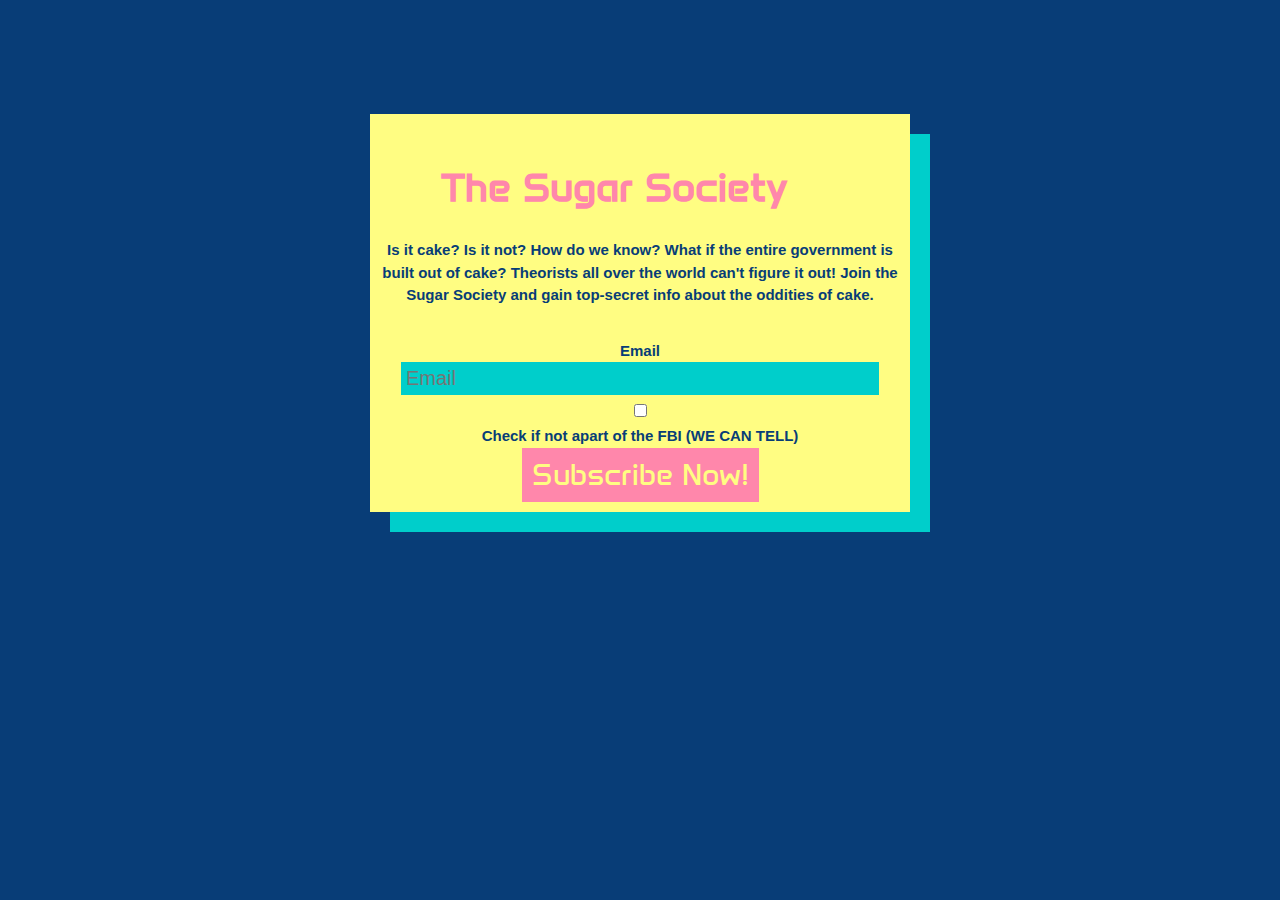
==== index.html @ e4f18a9e "Trying a new query" ====
<!DOCTYPE html>
<html lang="en" class="nojs">
<head>
  <title>Is it Cake?</title>
  <meta charset="utf-8">
  <meta name="viewpoint" content="width=device-width, initial-scale=1.0">
  <link rel="stylesheet" media="screen" href="css/meyers_and_normalize-form_reset.css">
  <link rel="stylesheet" media="screen" href="css/screen.css">
  <link rel="stylesheet" media="screen" href="css/style.css" >
  <link rel="preconnect" href="https://fonts.googleapis.com">
  <link rel="preconnect" href="https://fonts.gstatic.com" crossorigin>
  <link href="https://fonts.googleapis.com/css2?family=Anta&family=Red+Hat+Display:ital,wght@0,300..900;1,300..900&display=swap" rel="stylesheet">
  <script src="https://ajax.googleapis.com/ajax/libs/jquery/3.1.1/jquery.min.js"></script>
  <script src="js/site.js"></script>
</head>
<body>
<main id="content">
  <form method="get" action="#null">
    <h1>The Sugar Society</h1>
    <p>
      Is it cake? Is it not? How do we know? What if the entire government is built out of cake? Theorists all over the world can't figure it out! Join the Sugar Society and gain top-secret info about the oddities of cake.
    </p>
    <ol>
      <li id="input-email">
        <label for="email">Email</label>
        <input type="email" name="email" id="email" pattern="^.+@.+$" placeholder="Email"/>
      </li>
      <li id="verification">
        <input type="checkbox" id="fbi-verification" name="fbi-verification" value="yes" />
        <label for="verification">Check if not apart of the FBI (WE CAN TELL)</label>
      </li>
      <li id="input-submit">
        <input type="submit" name="submit" id="submit" value="Subscribe Now!" />
      </li>
    </ol>
  </form>
</main>
  
</body>
</html>
---- css/screen.css ----
/* http://meyerweb.com/eric/tools/css/reset/
   v2.0 | 20110126
   License: none (public domain)
*/
/* stylelint-disable*/
a,abbr,acronym,address,applet,article,aside,audio,b,big,blockquote,body,canvas,caption,center,cite,code,dd,del,details,dfn,div,dl,dt,em,embed,fieldset,figcaption,figure,footer,form,h1,h2,h3,h4,h5,h6,header,hgroup,html,i,iframe,img,ins,kbd,label,legend,li,mark,menu,nav,object,ol,output,p,pre,q,ruby,s,samp,section,small,span,strike,strong,sub,summary,sup,table,tbody,td,tfoot,th,thead,time,tr,tt,u,ul,var,video{margin:0;padding:0;border:0;font:inherit;vertical-align:baseline}article,aside,details,figcaption,figure,footer,header,hgroup,main,menu,nav,section{display:block}html{line-height:1}body{line-height:inherit}ol,ul{list-style:none}blockquote,q{quotes:none}blockquote:after,blockquote:before,q:after,q:before{content:'';content:none}table{border-collapse:collapse;border-spacing:0}
/* stylelint-enable */

/*! normalize.css v5.0.0 | MIT License | github.com/necolas/normalize.css */

/* Forms
   ========================================================================== */

/**
 * 1. Change the font styles in all browsers (opinionated).
 * 2. Remove the margin in Firefox and Safari.
 */

button,
input,
optgroup,
select,
textarea {
  font-family: sans-serif; /* 1 */
  font-size: 100%; /* 1 */
  line-height: 1.15; /* 1 */
  margin: 0; /* 2 */
}

/**
 * Show the overflow in IE.
 * 1. Show the overflow in Edge.
 */

button,
input { /* 1 */
  overflow: visible;
}

/**
 * Remove the inheritance of text transform in Edge, Firefox, and IE.
 * 1. Remove the inheritance of text transform in Firefox.
 */

button,
select { /* 1 */
  text-transform: none;
}

/**
 * 1. Prevent a WebKit bug where (2) destroys native `audio` and `video`
 *    controls in Android 4.
 * 2. Correct the inability to style clickable types in iOS and Safari.
 */

button,
html [type="button"], /* 1 */
[type="reset"],
[type="submit"] {
  -webkit-appearance: button; /* 2 */
}

/**
 * Remove the inner border and padding in Firefox.
 */

button::-moz-focus-inner,
[type="button"]::-moz-focus-inner,
[type="reset"]::-moz-focus-inner,
[type="submit"]::-moz-focus-inner {
  border-style: none;
  padding: 0;
}

/**
 * Restore the focus styles unset by the previous rule.
 */

button:-moz-focusring,
[type="button"]:-moz-focusring,
[type="reset"]:-moz-focusring,
[type="submit"]:-moz-focusring {
  outline: 1px dotted ButtonText;
}

/**
 * Change the border, margin, and padding in all browsers (opinionated).
 */

fieldset {
  border: 1px solid #c0c0c0;
  margin: 0 2px;
  padding: 0.35em 0.625em 0.75em;
}

/**
 * 1. Correct the text wrapping in Edge and IE.
 * 2. Correct the color inheritance from `fieldset` elements in IE.
 * 3. Remove the padding so developers are not caught out when they zero out
 *    `fieldset` elements in all browsers.
 */

legend {
  box-sizing: border-box; /* 1 */
  color: inherit; /* 2 */
  display: table; /* 1 */
  max-width: 100%; /* 1 */
  padding: 0; /* 3 */
  white-space: normal; /* 1 */
}

/**
 * 1. Add the correct display in IE 9-.
 * 2. Add the correct vertical alignment in Chrome, Firefox, and Opera.
 */

progress {
  display: inline-block; /* 1 */
  vertical-align: baseline; /* 2 */
}

/**
 * Remove the default vertical scrollbar in IE.
 */

textarea {
  overflow: auto;
}

/**
 * 1. Add the correct box sizing in IE 10-.
 * 2. Remove the padding in IE 10-.
 */

[type="checkbox"],
[type="radio"] {
  box-sizing: border-box; /* 1 */
  padding: 0; /* 2 */
}

/**
 * Correct the cursor style of increment and decrement buttons in Chrome.
 */

[type="number"]::-webkit-inner-spin-button,
[type="number"]::-webkit-outer-spin-button {
  height: auto;
}

/**
 * 1. Correct the odd appearance in Chrome and Safari.
 * 2. Correct the outline style in Safari.
 */

[type="search"] {
  -webkit-appearance: textfield; /* 1 */
  outline-offset: -2px; /* 2 */
}

/**
 * Remove the inner padding and cancel buttons in Chrome and Safari on macOS.
 */

[type="search"]::-webkit-search-cancel-button,
[type="search"]::-webkit-search-decoration {
  -webkit-appearance: none;
}

/**
 * 1. Correct the inability to style clickable types in iOS and Safari.
 * 2. Change font properties to `inherit` in Safari.
 */

::-webkit-file-upload-button {
  -webkit-appearance: button; /* 1 */
  font: inherit; /* 2 */
}

/* End Form portion of Normalize CSS */

/* Responsive Media */
img, audio, video {
  display: block;
  max-width: 100%;
}

/* ===== BASE STYLES ===== */

/*
  Major Sixth Modular Scale:
  http://www.modularscale.com/?22&px&1.667&web&text
*/

html {
  font-size: 1.375em; /* 22px */
  line-height: 1.182em; /* 26px / ~ 120% */
  padding: 1.182em; /* 26px / ~ 120% */
  text-rendering: optimizeLegibility;
}

label {
  display: block;
}

/* ===== LAYOUT STYLES ====== */


/* ===== STATE STYLES ======= */
---- css/style.css ----
body{
	margin:0;
	padding:0;
	background-color:#083D77;
	font-size:20px;
	color:#083D77 ;
	text-align:center;
	line-height:1.5;
}
#content{
	background-color:#FFFD82;
	border:10px 20px;
	max-width:520px;
	margin:auto;
	margin-top: 4rem;
	padding:10px;
	box-shadow:20px 20px #00CECB;
}
h1{
	color:#FF87AB;
	font-size:40px;
	font-weight:bold;-
	margin: 0 auto;
	margin-bottom: 1rem;
	margin-top:1.5rem;
    width: 90%;
	font-family: "anta", sans-serif;
}
label{
	color:#083D77;
	font-size: 15px;
	font-weight:bold;
	font-family:"red-hat-display", sans-serif;
}
ol{
	list-style-type: none;
	padding:0;
}
#box{
	height: 1em;
	width: 1em;
	background-color:#FF87AB;
	border:none;
	border-radius: 4px;
}
p {
	color:#083D77;
	font-weight: bold;
	font-size:15px;
	font-family:"red-hat-display", sans-serif;
	margin-bottom:1.5rem;
}
input[type="submit"] {
	border: none;
	padding: 10px;
	font-size: 30px;
	font-family:"Anta";
	background-color: #FF87AB;
	color:#FFFD82;
}
input[type="email"]{
	background-color:#00CECB;
	color:white;
	width:90%;
	padding:5px;
	border: none;
}
input[type="checkbox"]{
	background-color:#FF87AB;
	padding:0;
	border: none;
	right: 6000px;
}
.hasjs #input-email {
	position:relative;
}
.hasjs ::placeholder {
	color: yellow;
}
.hasjs #input-email label {
	color: #083DD7;
	transition: top 1s;
	top:26px;
	left: 100px;
	position: absolute;
}
.hasjs #input-email label.active {
	top: -25px;
}

/*for mobile */
@media screen and (max-width: 320px) {
  body {
    font-size: 10px;
  }
  #content {
    padding: 15px;
  }
  input[type="submit"] {
    width: 100%;
  }
  p{
	  font-size:10px;
  }
  h1{
	  font-size:20px;
  }
  input[type="email"]{
	  width:100%;
  }
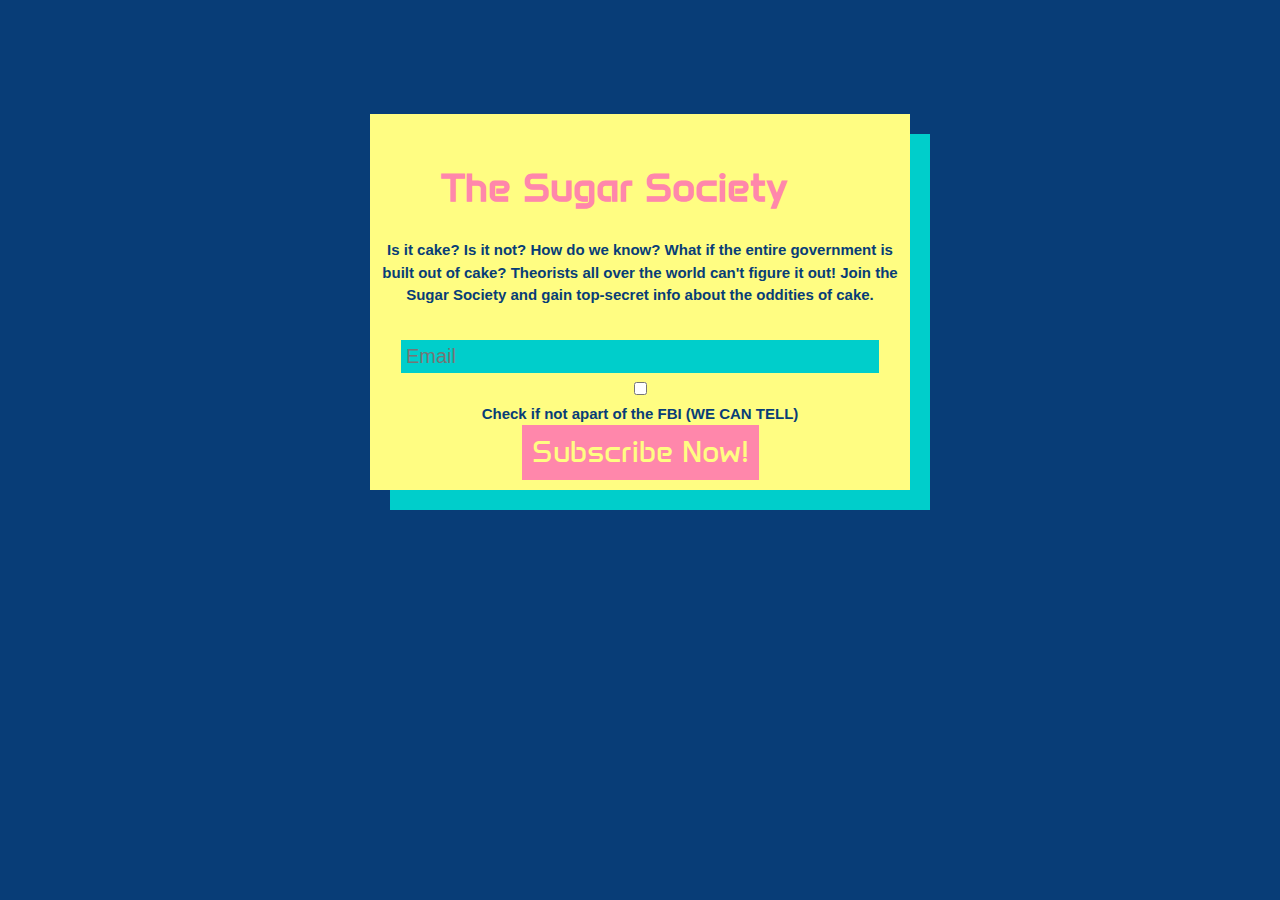
==== commit f9254cdf: "It doesn't work" ====
--- a/index.html
+++ b/index.html
@@ -22,7 +22,6 @@
     </p>
     <ol>
       <li id="input-email">
-        <label for="email">Email</label>
         <input type="email" name="email" id="email" pattern="^.+@.+$" placeholder="Email"/>
       </li>
       <li id="verification">
--- a/css/style.css
+++ b/css/style.css
@@ -71,23 +71,25 @@
 	border: none;
 	right: 6000px;
 }
+/*modular */
 .hasjs #input-email {
-	position:relative;
+  position: relative;
 }
+
 .hasjs ::placeholder {
-	color: yellow;
+  color: #DDD;
 }
 .hasjs #input-email label {
-	color: #083DD7;
-	transition: top 1s;
-	top:26px;
-	left: 100px;
-	position: absolute;
-}
-.hasjs #input-email label.active {
-	top: -25px;
+  color: black;
+  transition: top 1s;
+  position: absolute;
+  top: 26px;
+  left: 100px;
 }
 
+.hasjs #input-email label.active {
+  top: -25px;
+} 
 /*for mobile */
 @media screen and (max-width: 320px) {
   body {
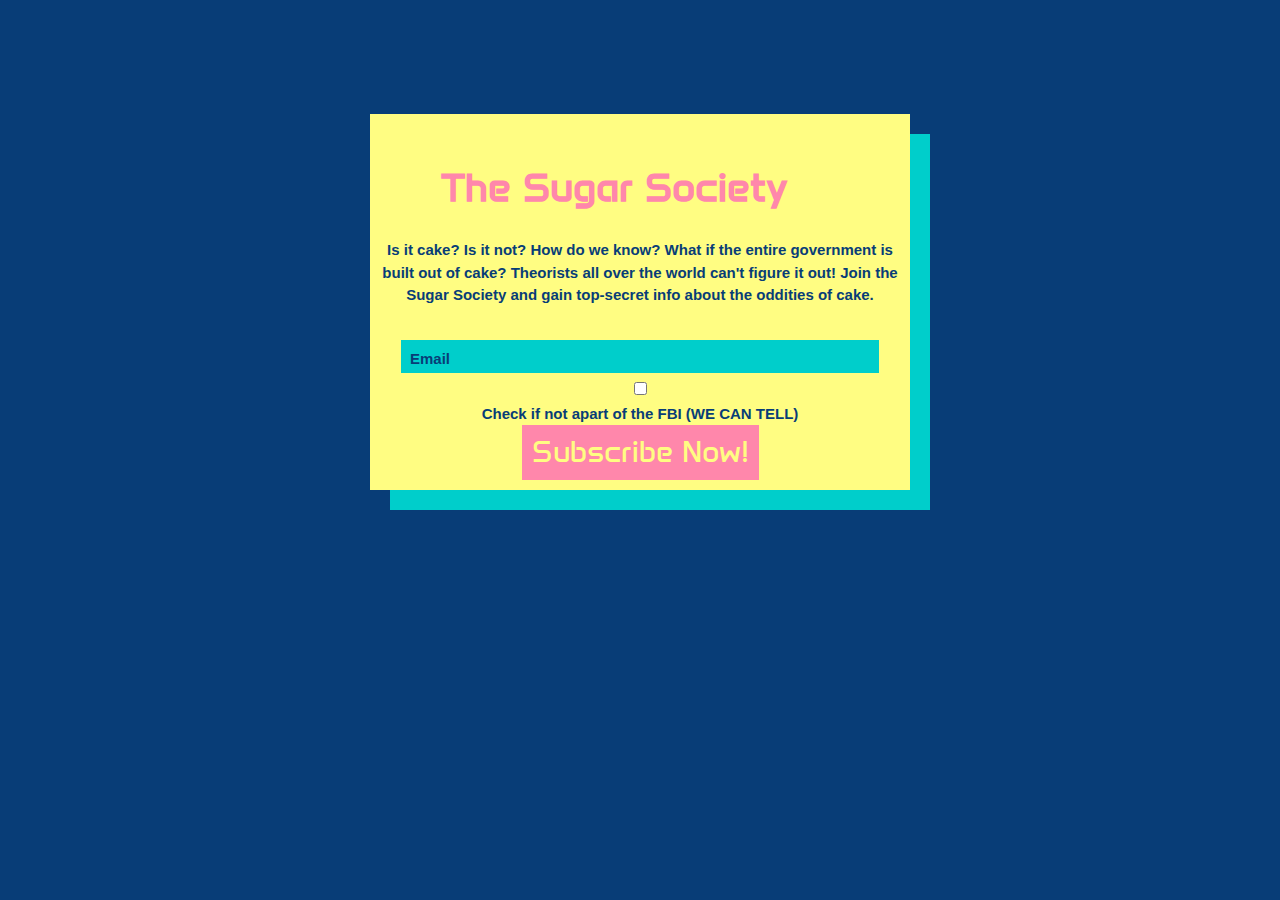
==== commit 47024c15: "Updated HTML" ====
--- a/index.html
+++ b/index.html
@@ -15,14 +15,15 @@
 </head>
 <body>
 <main id="content">
-  <form method="get" action="#null">
+  <form method="get" action="#null" autocomplete="on">
     <h1>The Sugar Society</h1>
     <p>
       Is it cake? Is it not? How do we know? What if the entire government is built out of cake? Theorists all over the world can't figure it out! Join the Sugar Society and gain top-secret info about the oddities of cake.
     </p>
     <ol>
       <li id="input-email">
-        <input type="email" name="email" id="email" pattern="^.+@.+$" placeholder="Email"/>
+	    <label id="clear" for="email">Email</label>
+        <input type="email" name="email" id="email" pattern="^.+@.+$" placeholder=" "/>
       </li>
       <li id="verification">
         <input type="checkbox" id="fbi-verification" name="fbi-verification" value="yes" />
--- a/css/style.css
+++ b/css/style.css
@@ -75,20 +75,18 @@
 .hasjs #input-email {
   position: relative;
 }
-
 .hasjs ::placeholder {
   color: #DDD;
 }
 .hasjs #input-email label {
-  color: black;
+  color: 083D77;
   transition: top 1s;
   position: absolute;
-  top: 26px;
-  left: 100px;
+  top: 8px;
+  left:30px;
 }
-
 .hasjs #input-email label.active {
-  top: -25px;
+  top: -18px;
 } 
 /*for mobile */
 @media screen and (max-width: 320px) {
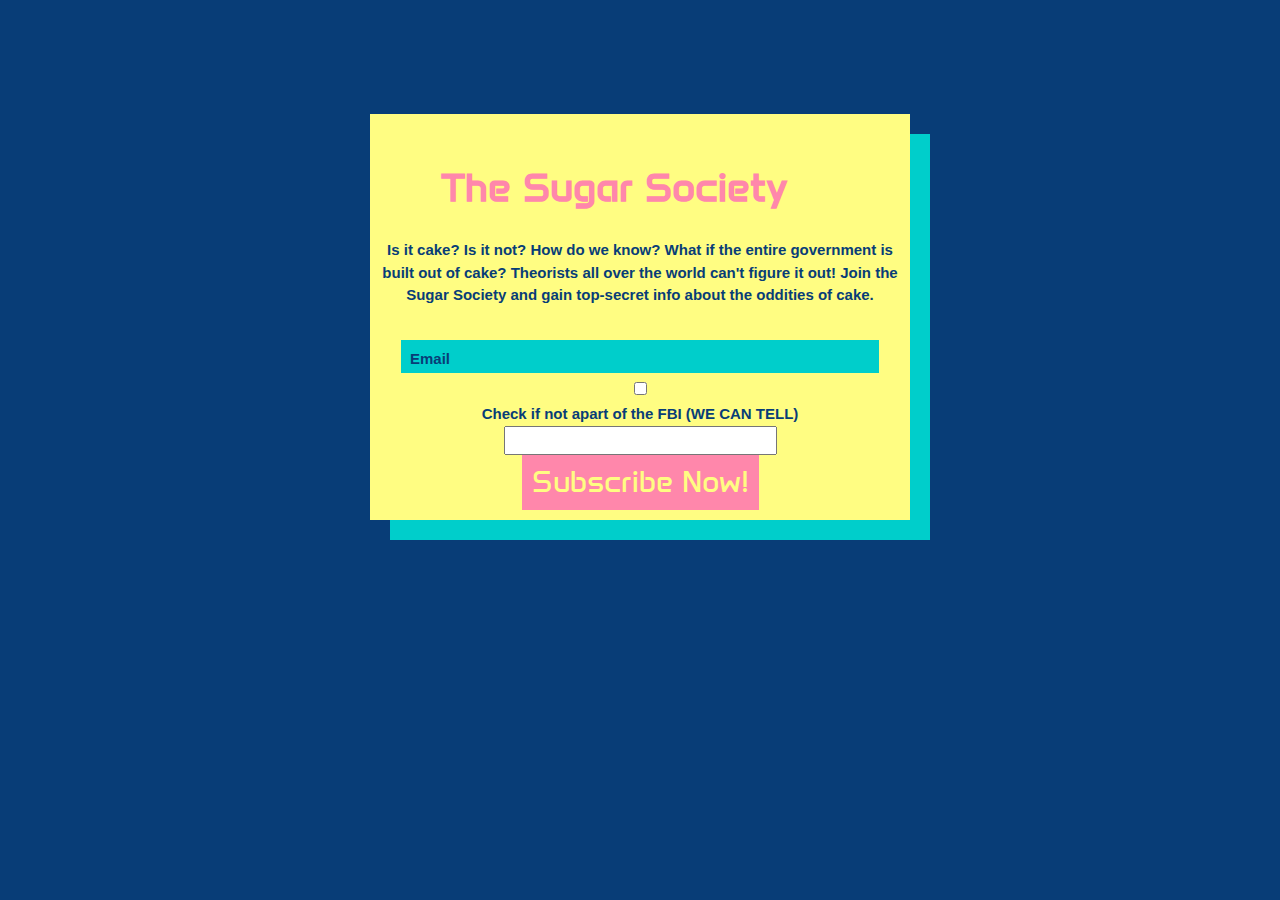
==== commit 9797c2c2: "fixing an error" ====
--- a/index.html
+++ b/index.html
@@ -28,6 +28,7 @@
       <li id="verification">
         <input type="checkbox" id="fbi-verification" name="fbi-verification" value="yes" />
         <label for="verification">Check if not apart of the FBI (WE CAN TELL)</label>
+		<input id="verification"/>
       </li>
       <li id="input-submit">
         <input type="submit" name="submit" id="submit" value="Subscribe Now!" />
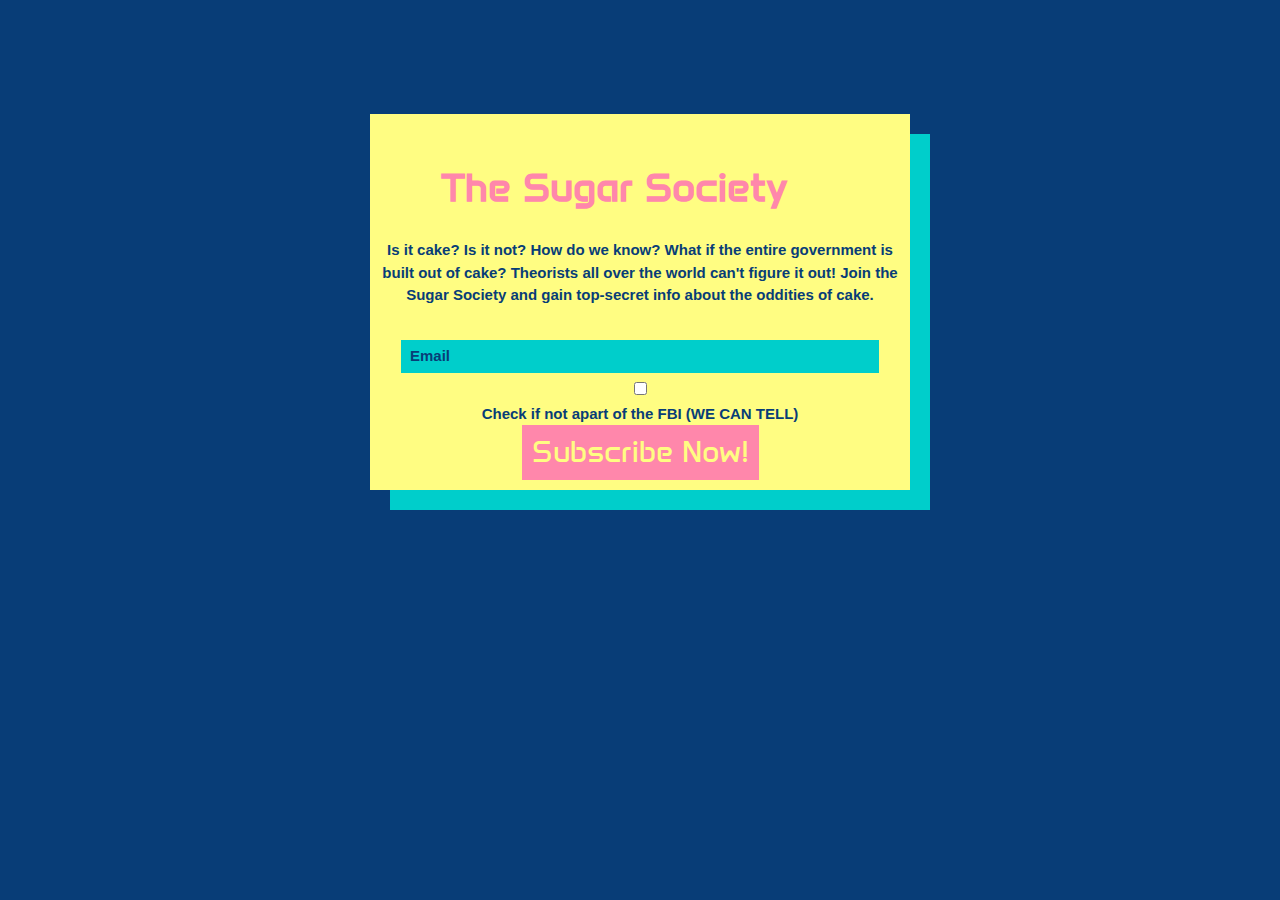
==== commit 6adefc39: "reverting html" ====
--- a/index.html
+++ b/index.html
@@ -28,7 +28,6 @@
       <li id="verification">
         <input type="checkbox" id="fbi-verification" name="fbi-verification" value="yes" />
         <label for="verification">Check if not apart of the FBI (WE CAN TELL)</label>
-		<input id="verification"/>
       </li>
       <li id="input-submit">
         <input type="submit" name="submit" id="submit" value="Subscribe Now!" />
--- a/css/style.css
+++ b/css/style.css
@@ -82,7 +82,7 @@
   color: 083D77;
   transition: top 1s;
   position: absolute;
-  top: 8px;
+  top: 5px;
   left:30px;
 }
 .hasjs #input-email label.active {
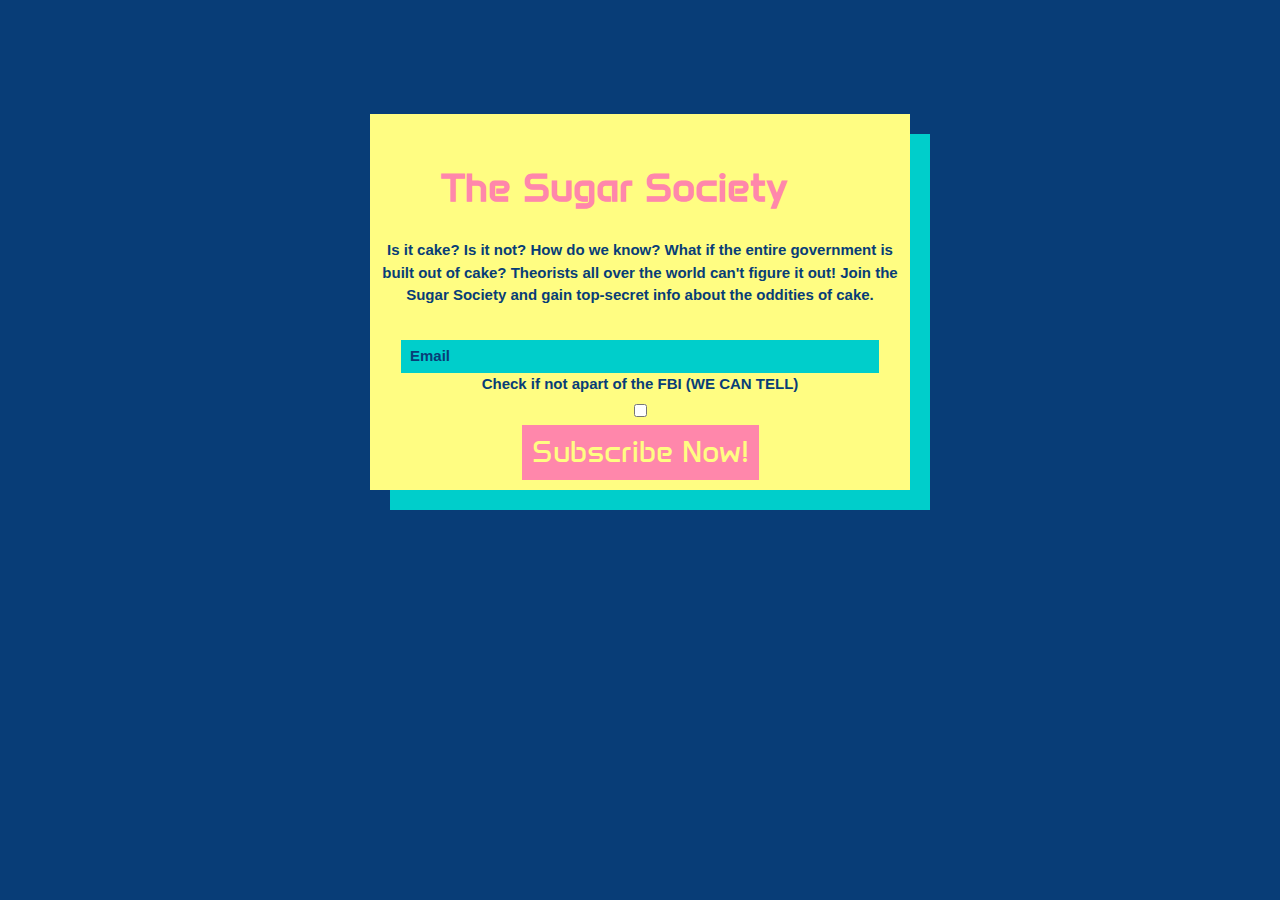
==== commit 59c5ecca: "moved it around" ====
--- a/index.html
+++ b/index.html
@@ -26,8 +26,9 @@
         <input type="email" name="email" id="email" pattern="^.+@.+$" placeholder=" "/>
       </li>
       <li id="verification">
+	    <label for="verification">Check if not apart of the FBI (WE CAN TELL)</label>
         <input type="checkbox" id="fbi-verification" name="fbi-verification" value="yes" />
-        <label for="verification">Check if not apart of the FBI (WE CAN TELL)</label>
+        
       </li>
       <li id="input-submit">
         <input type="submit" name="submit" id="submit" value="Subscribe Now!" />
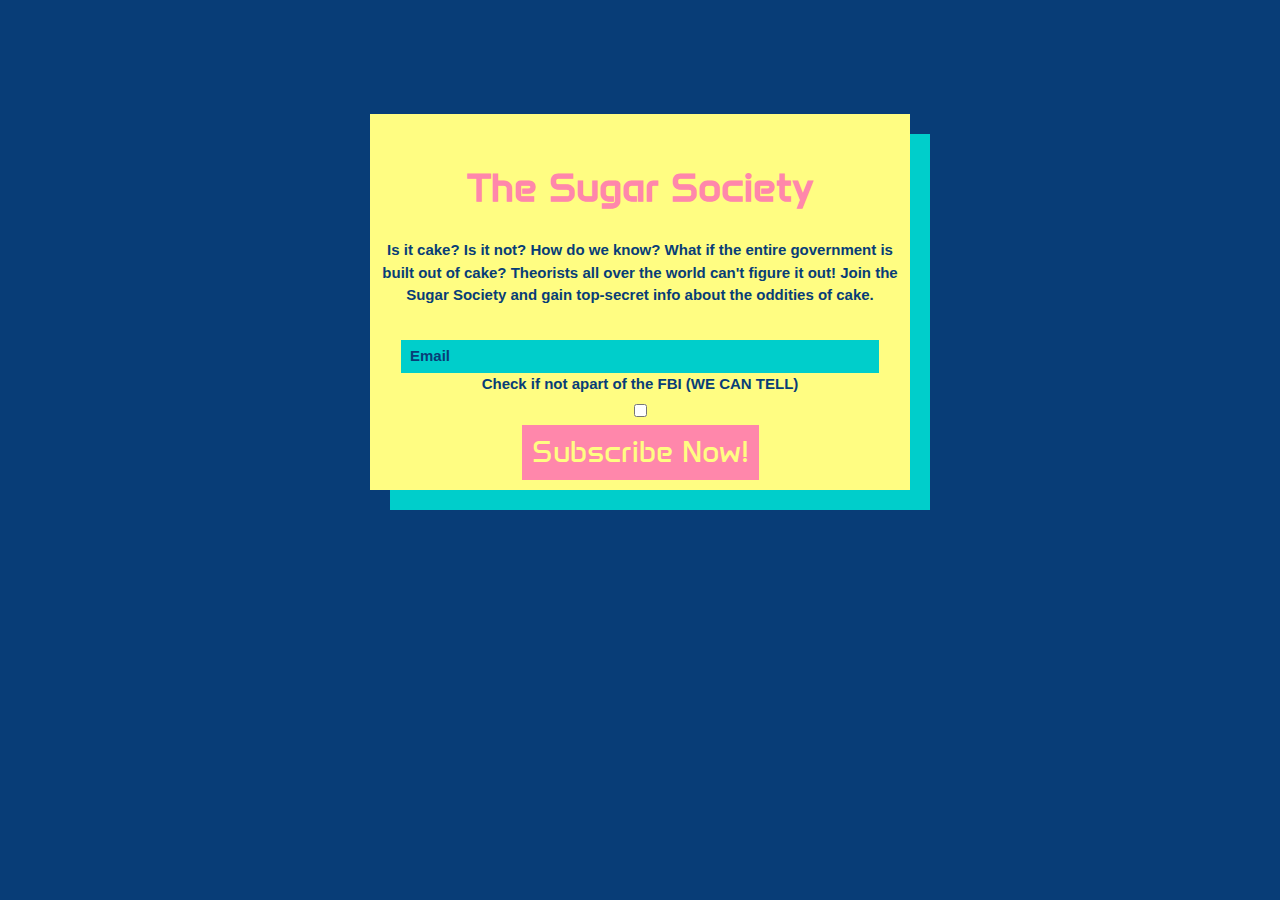
==== commit 7e546107: "Sizing fix" ====
--- a/index.html
+++ b/index.html
@@ -12,6 +12,7 @@
   <link href="https://fonts.googleapis.com/css2?family=Anta&family=Red+Hat+Display:ital,wght@0,300..900;1,300..900&display=swap" rel="stylesheet">
   <script src="https://ajax.googleapis.com/ajax/libs/jquery/3.1.1/jquery.min.js"></script>
   <script src="js/site.js"></script>
+  <script src="js/valid.js"></script>
 </head>
 <body>
 <main id="content">
--- a/css/style.css
+++ b/css/style.css
@@ -19,7 +19,7 @@
 h1{
 	color:#FF87AB;
 	font-size:40px;
-	font-weight:bold;-
+	font-weight:bold;
 	margin: 0 auto;
 	margin-bottom: 1rem;
 	margin-top:1.5rem;
@@ -79,7 +79,7 @@
   color: #DDD;
 }
 .hasjs #input-email label {
-  color: 083D77;
+  color: #083D77;
   transition: top 1s;
   position: absolute;
   top: 5px;
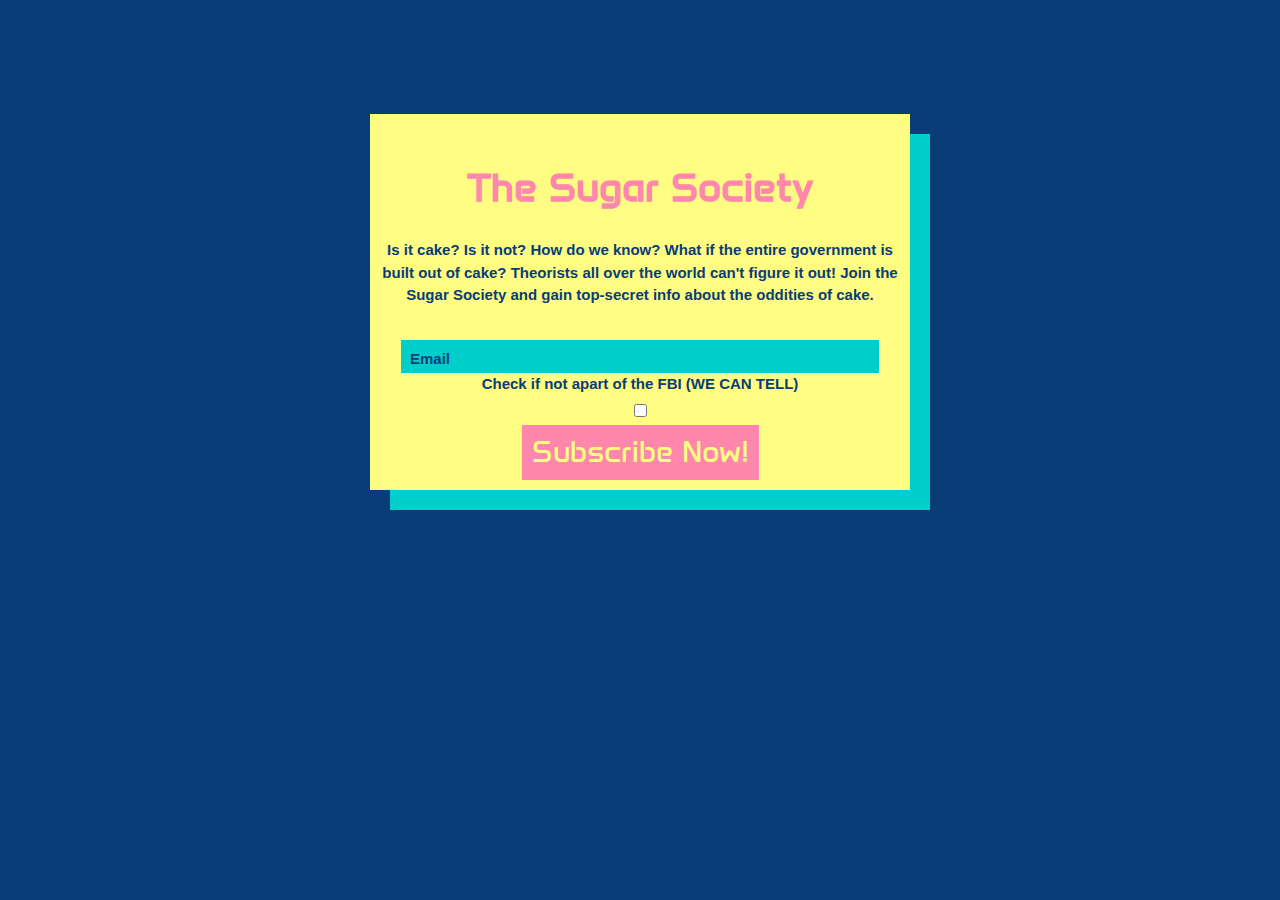
==== commit 4a4985f6: "spacing" ====
--- a/index.html
+++ b/index.html
@@ -12,7 +12,6 @@
   <link href="https://fonts.googleapis.com/css2?family=Anta&family=Red+Hat+Display:ital,wght@0,300..900;1,300..900&display=swap" rel="stylesheet">
   <script src="https://ajax.googleapis.com/ajax/libs/jquery/3.1.1/jquery.min.js"></script>
   <script src="js/site.js"></script>
-  <script src="js/valid.js"></script>
 </head>
 <body>
 <main id="content">
--- a/css/style.css
+++ b/css/style.css
@@ -82,7 +82,7 @@
   color: #083D77;
   transition: top 1s;
   position: absolute;
-  top: 5px;
+  top: 8px;
   left:30px;
 }
 .hasjs #input-email label.active {
